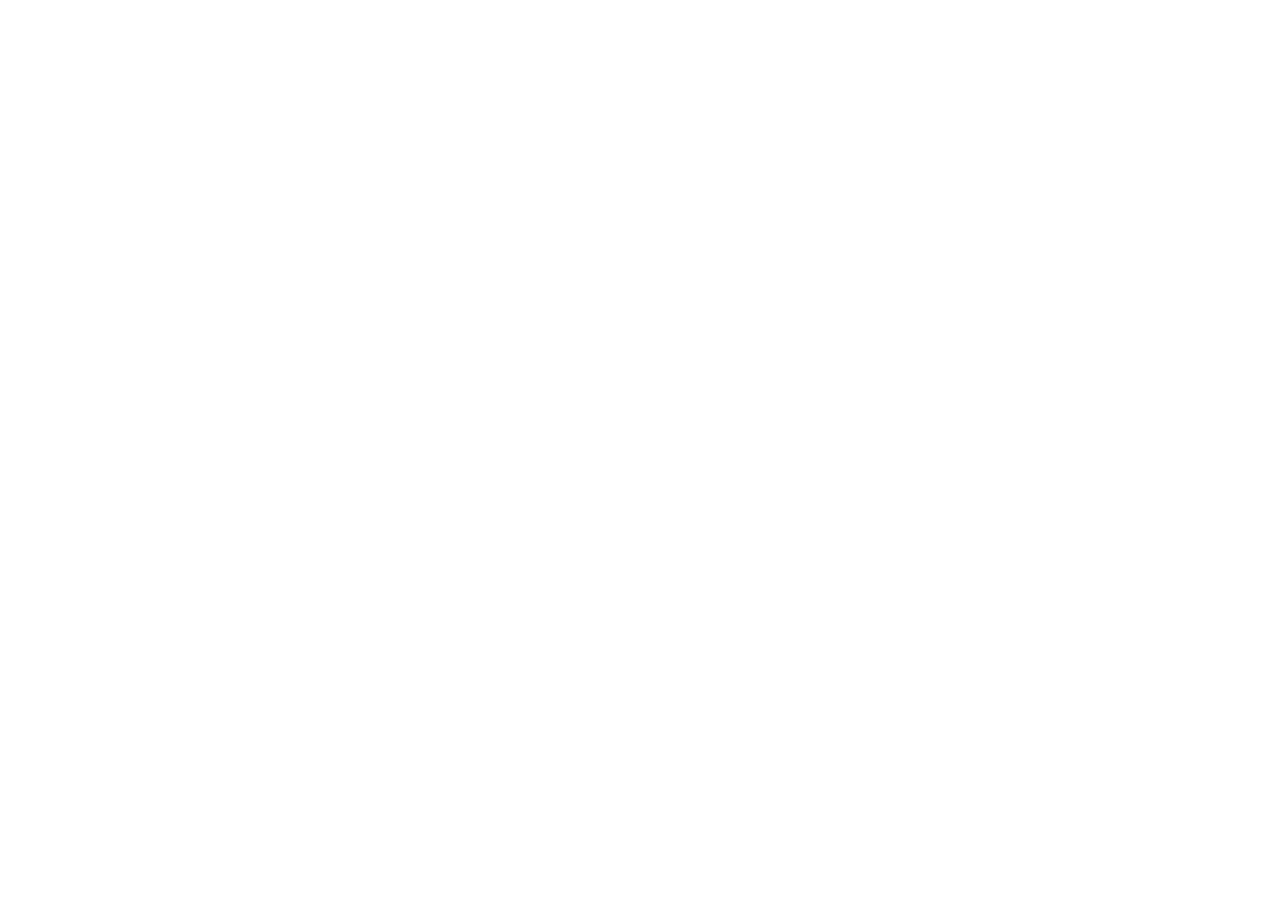
==== index.html @ 360a201f "Add files via upload" ====
<!DOCTYPE html>
<html lang="fr">
<head>
    <meta charset="UTF-8">
    <meta name="viewport" content="width=device-width, initial-scale=1.0">
    <title>château</title>
    <link rel="stylesheet" href="style.css" />
</head>
<body>
    <p class="d1" id="p1"></p>
    <p class="d2" id="p2"></p>
    <p class="d3" id="p3"></p>
    <p class="d3" id="p4"></p>
</body>
</html>
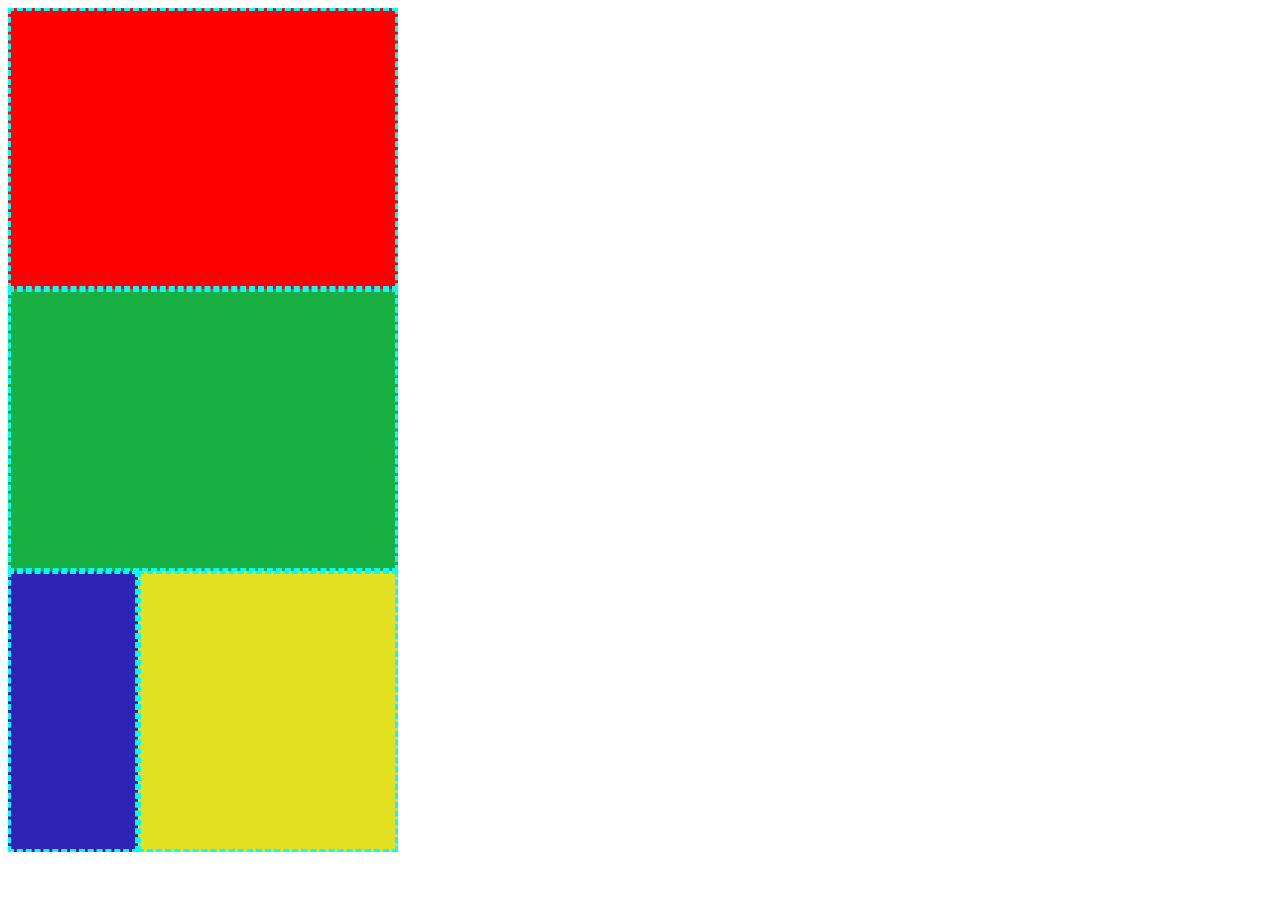
==== commit 819a2fb8: "Update index.html" ====
--- a/index.html
+++ b/index.html
@@ -7,9 +7,10 @@
     <link rel="stylesheet" href="style.css" />
 </head>
 <body>
-    <p class="d1" id="p1"></p>
-    <p class="d2" id="p2"></p>
-    <p class="d3" id="p3"></p>
-    <p class="d3" id="p4"></p>
+    <p id="p1"></p>
+    <p id="p2"></p>
+    <p id="p3"></p>
+    <p id="p4"></p>
+    <script src="index.js"></script>
 </body>
-</html>+</html>
--- a/style.css
+++ b/style.css
@@ -0,0 +1,43 @@
+body{
+  display: grid;
+  grid-template-areas:
+    "tip tip"
+    "mid mid"
+    "down1 down2";
+  grid-template-columns: 1fr 2fr;
+  width: 390px;
+  height: 844px;
+}
+
+
+#p1{
+    background-color: #ff0000;
+    margin: 0;
+    border-color: aqua;
+    border-style: dashed;
+    grid-area: tip;
+}
+
+#p2{
+    background-color: #18b043;
+    margin: 0;
+    border-color: aqua;
+    border-style: dashed;
+    grid-area: mid;
+}
+
+#p3{
+    background-color: #2e22b7;
+    margin: 0;
+    border-color: aqua;
+    border-style: dashed;
+    grid-area: down1;
+}
+
+#p4{
+    background-color: #e1e121;
+    margin: 0;
+    border-color: aqua;
+    grid-area: down2;
+    border-style: dashed;
+}
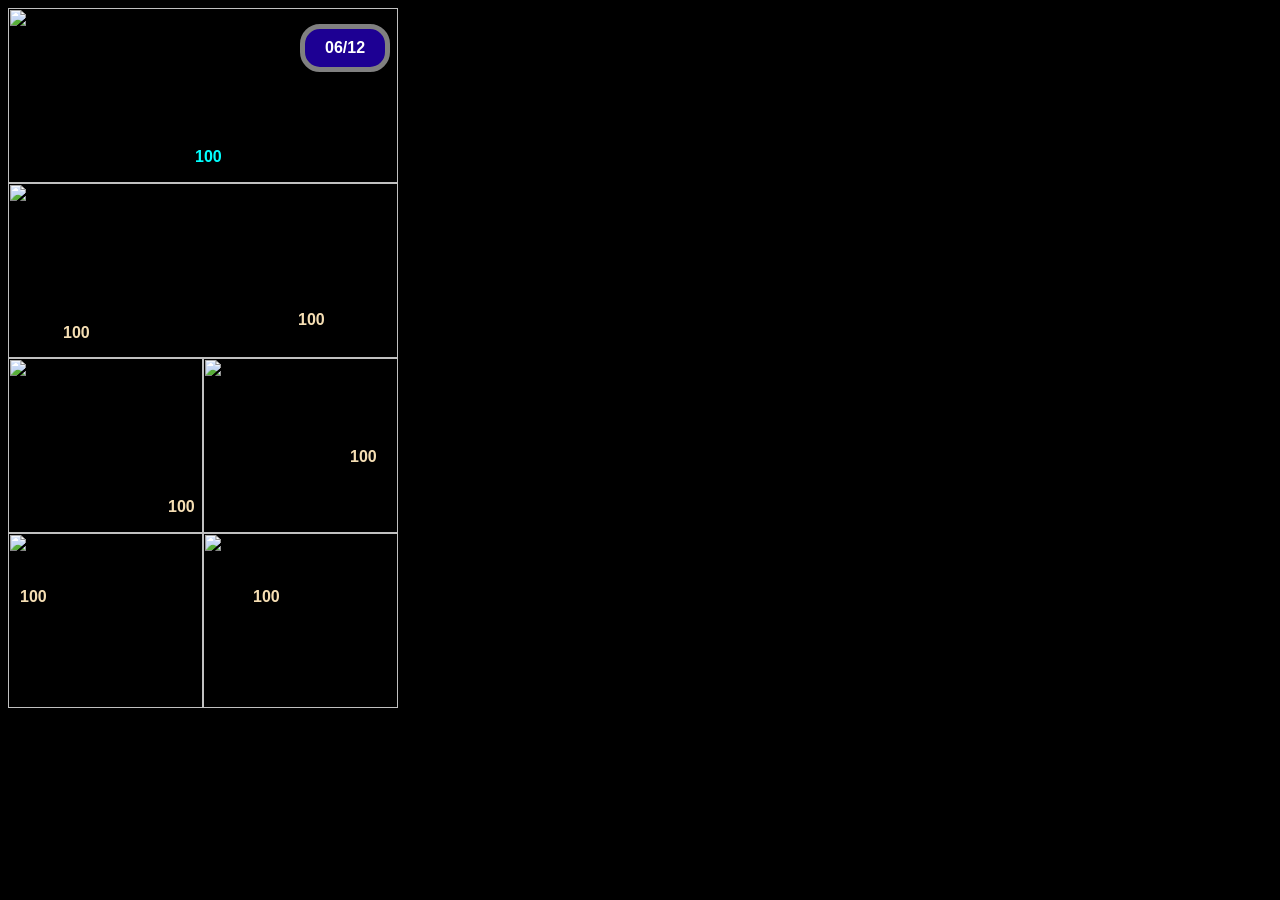
==== commit 15b7a9c7: "Add files via upload" ====
--- a/index.html
+++ b/index.html
@@ -7,10 +7,43 @@
     <link rel="stylesheet" href="style.css" />
 </head>
 <body>
-    <p id="p1"></p>
-    <p id="p2"></p>
-    <p id="p3"></p>
-    <p id="p4"></p>
+    <img src="piece/s1.png" id="s1">
+    <img src="piece/s2.png" id="s2">
+    <img src="piece/s3.png" id="s3">
+    <img src="piece/s4.png" id="s4">
+    <img src="piece/s5.png" id="s5">
+    <img src="piece/s6.png" id="s6">
+
+    <p id="fond"></p>
+    <p id="croix">X</p>
+    <p id="date">xx</p>
+
+    <img src="s1.png" id="s1bis">
+    <p id="pnjs1"></p>
+    <p id="compteurs1">100</p>
+
+    <img src="s2.png" id="s2bis">
+    <p id="pnjs2a"></p>
+    <p id="pnjs2b"></p>
+    <p id="compteurs2a">100</p>
+    <p id="compteurs2b">100</p>
+    
+    <img src="s3.png" id="s3bis">
+    <p id="pnjs3"></p>
+    <p id="compteurs3">100</p>
+
+    <img src="s4.png" id="s4bis">
+    <p id="pnjs4"></p>
+    <p id="compteurs4">100</p>
+
+    <img src="s5.png" id="s5bis">
+    <p id="pnjs5"></p>
+    <p id="compteurs5">100</p>
+
+    <img src="s6.png" id="s6bis">
+    <p id="pnjs6"></p>
+    <p id="compteurs6">100</p>
+
     <script src="index.js"></script>
 </body>
-</html>
+</html>
--- a/style.css
+++ b/style.css
@@ -1,43 +1,318 @@
 body{
   display: grid;
   grid-template-areas:
-    "tip tip"
-    "mid mid"
-    "down1 down2";
+    "s1 s1"
+    "s2 s2"
+    "s3 s4"
+    "s5 s6";
   grid-template-columns: 1fr 2fr;
   width: 390px;
-  height: 844px;
-}
-
-
-#p1{
-    background-color: #ff0000;
-    margin: 0;
-    border-color: aqua;
-    border-style: dashed;
-    grid-area: tip;
-}
-
-#p2{
-    background-color: #18b043;
-    margin: 0;
-    border-color: aqua;
-    border-style: dashed;
-    grid-area: mid;
-}
-
-#p3{
-    background-color: #2e22b7;
-    margin: 0;
-    border-color: aqua;
-    border-style: dashed;
-    grid-area: down1;
-}
-
-#p4{
-    background-color: #e1e121;
-    margin: 0;
-    border-color: aqua;
-    grid-area: down2;
-    border-style: dashed;
-}
+  height: 700px;
+  background-color: black;
+}
+
+#s1{
+    grid-area: s1;
+    width: 390px;
+    height: 175px;
+}
+
+#s2{
+    grid-area: s2;
+    width: 390px;
+    height: 175px;
+}
+
+#s3{
+    grid-area: s3;
+    width: 195px;
+    height: 175px;
+}
+
+#s4{
+    grid-area: s4;
+    width: 195px;
+    height: 175px;
+}
+
+#s5{
+    grid-area: s5;
+    width: 195px;
+    height: 175px;
+}
+
+#s6{
+    grid-area: s6;
+    width: 195px;
+    height: 175px;
+}
+
+#fond{
+    display: none;
+    background-color: #515151;
+    position: absolute;
+    width: 390px;
+    height: 700px;
+    top: -10px;
+    opacity: 65%;
+    transition: 5s;
+}
+
+#croix{
+    background-color: red;
+    color: white;
+    font-family: Arial, Helvetica, sans-serif;
+    font-weight: bolder;
+    padding: 7px;
+    width: 15px;
+    text-align: center;
+    border-radius: 10px;
+    position: absolute;
+    left: 330px;
+    top: 20px;
+    display: none;
+}
+
+#date{
+    background-color: #1d0093;
+    color: white;
+    font-weight: bolder;
+    width: 50px;
+    font-family: Arial, Helvetica, sans-serif;
+    padding: 10px;
+    padding-left: 20px;
+    border-radius: 20px;
+    border: 5px solid grey;
+    position: absolute;
+    left: 300px;
+}
+
+/* ________________________________________________________ */
+
+#s1bis{
+    display: none;
+    position: absolute;
+    width: 390px;
+    height: 175px;
+    transition: 3s;
+}
+
+#pnjs1{
+    width: 92px;
+    height: 110px;
+    position: absolute;
+    left: 157px;
+    top: 270px;
+    opacity: 50%;
+    border-radius: 100%;
+    display: none;
+}
+
+#compteurs1{
+    position: absolute;
+    width: 38px;
+    top: 110px;
+    left: 177px;
+    height: 35px;
+    /* background-color: wheat; */
+    padding-top: 22px;
+    padding-bottom: 5px;
+    font-family: Arial, Helvetica, sans-serif;
+    font-weight: bolder;
+    padding-left: 18px;
+    color: aqua;
+}
+
+/* _______________________________________________________ */
+
+#s2bis{
+    display: none;
+    position: absolute;
+    width: 390px;
+    height: 175px;
+    top: 263px;
+}
+
+#pnjs2a{
+    width: 75px;
+    height: 110px;
+    position: absolute;
+    left: 42px;
+    top: 260px;
+    opacity: 50%;
+    display: none;
+}
+
+#pnjs2b{
+    width: 60px;
+    height: 70px;
+    position: absolute;
+    left: 282px;
+    top: 285px;
+    opacity: 50%;
+    display: none;
+}
+
+#compteurs2a{
+    position: absolute;
+    width: 38px;
+    top: 298px;
+    left: 45px;
+    height: 22px;
+    padding-top: 10px;
+    padding-bottom: 5px;
+    font-family: Arial, Helvetica, sans-serif;
+    font-weight: bolder;
+    padding-left: 18px;
+    color: wheat;
+}
+
+#compteurs2b{
+    position: absolute;
+    width: 50px;
+    top: 285px;
+    left: 280px;
+    height: 22px;
+    padding-top: 10px;
+    padding-bottom: 5px;
+    font-family: Arial, Helvetica, sans-serif;
+    font-weight: bolder;
+    padding-left: 18px;
+    color: wheat;
+}
+
+/* _______________________________________________________ */
+
+#s3bis{
+    display: none;
+    position: absolute;
+    top: 182px;
+    width: 390px;
+    height: 350px;
+}
+
+#pnjs3{
+    width: 190px;
+    height: 200px;
+    position: absolute;
+    left: 100px;
+    top: 230px;
+    opacity: 50%;
+    display: none;
+}
+
+#compteurs3{
+    position: absolute;
+    width: 38px;
+    top: 460px;
+    left: 150px;
+    height: 35px;
+    padding-top: 22px;
+    padding-bottom: 5px;
+    font-family: Arial, Helvetica, sans-serif;
+    font-weight: bolder;
+    padding-left: 18px;
+    color: wheat;
+}
+
+/* ______________________________________________________ */
+
+#s4bis{
+    display: none;
+    position: absolute;
+    top: 182px;
+    width: 390px;
+    height: 350px;
+}
+
+#pnjs4{
+    width: 120px;
+    height: 220px;
+    position: absolute;
+    left: 100px;
+    top: 220px;
+    opacity: 50%;
+    display: none;
+}
+
+#compteurs4{
+    position: absolute;
+    width: 38px;
+    top: 410px;
+    left: 332px;
+    height: 35px;
+    padding-top: 22px;
+    padding-bottom: 5px;
+    font-family: Arial, Helvetica, sans-serif;
+    font-weight: bolder;
+    padding-left: 18px;
+    color: wheat;
+}
+
+/* ______________________________________________________ */
+
+#s5bis{
+    display: none;
+    position: absolute;
+    top: 182px;
+    width: 390px;
+    height: 350px;
+}
+
+#pnjs5{
+    width: 150px;
+    height: 140px;
+    position: absolute;
+    left: 120px;
+    top: 270px;
+    opacity: 50%;
+    display: none;
+}
+
+#compteurs5{
+    position: absolute;
+    width: 38px;
+    top: 550px;
+    left: 2px;
+    height: 35px;
+    padding-top: 22px;
+    padding-bottom: 5px;
+    font-family: Arial, Helvetica, sans-serif;
+    font-weight: bolder;
+    padding-left: 18px;
+    color: wheat;
+}
+
+/* ______________________________________________________ */
+
+#s6bis{
+    display: none;
+    position: absolute;
+    top: 182px;
+    width: 390px;
+    height: 350px;
+}
+
+#pnjs6{
+    width: 350px;
+    height: 180px;
+    position: absolute;
+    left: 20px;
+    top: 320px;
+    opacity: 50%;
+    display: none;
+}
+
+#compteurs6{
+    position: absolute;
+    width: 38px;
+    top: 550px;
+    left: 235px;
+    height: 35px;
+    padding-top: 22px;
+    padding-bottom: 5px;
+    font-family: Arial, Helvetica, sans-serif;
+    font-weight: bolder;
+    padding-left: 18px;
+    color: wheat;
+}
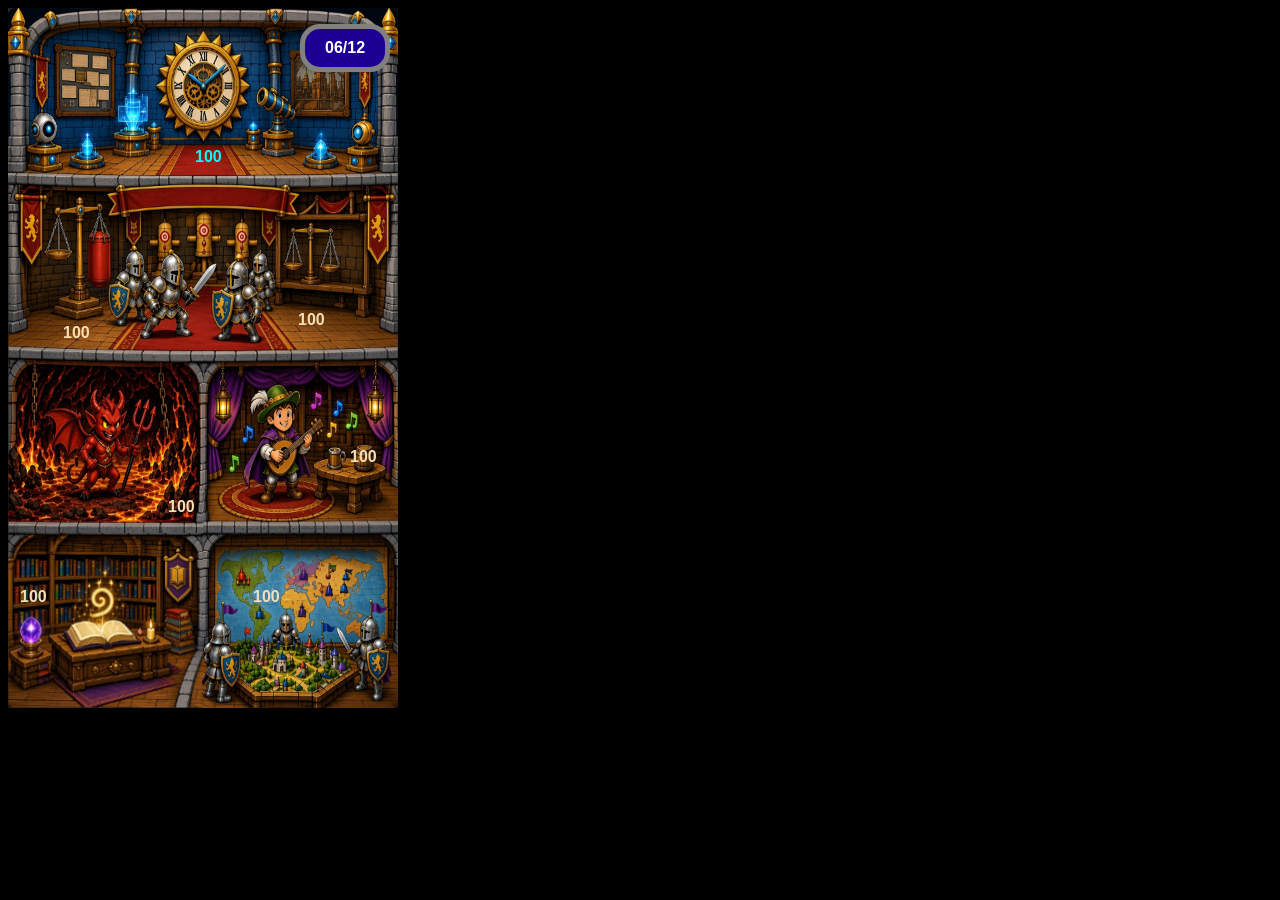
==== commit 2998d7ba: "Update index.html" ====
--- a/index.html
+++ b/index.html
@@ -7,12 +7,12 @@
     <link rel="stylesheet" href="style.css" />
 </head>
 <body>
-    <img src="piece/s1.png" id="s1">
-    <img src="piece/s2.png" id="s2">
-    <img src="piece/s3.png" id="s3">
-    <img src="piece/s4.png" id="s4">
-    <img src="piece/s5.png" id="s5">
-    <img src="piece/s6.png" id="s6">
+    <img src="s1.png" id="s1">
+    <img src="s2.png" id="s2">
+    <img src="s3.png" id="s3">
+    <img src="s4.png" id="s4">
+    <img src="s5.png" id="s5">
+    <img src="s6.png" id="s6">
 
     <p id="fond"></p>
     <p id="croix">X</p>
@@ -46,4 +46,4 @@
 
     <script src="index.js"></script>
 </body>
-</html>+</html>
